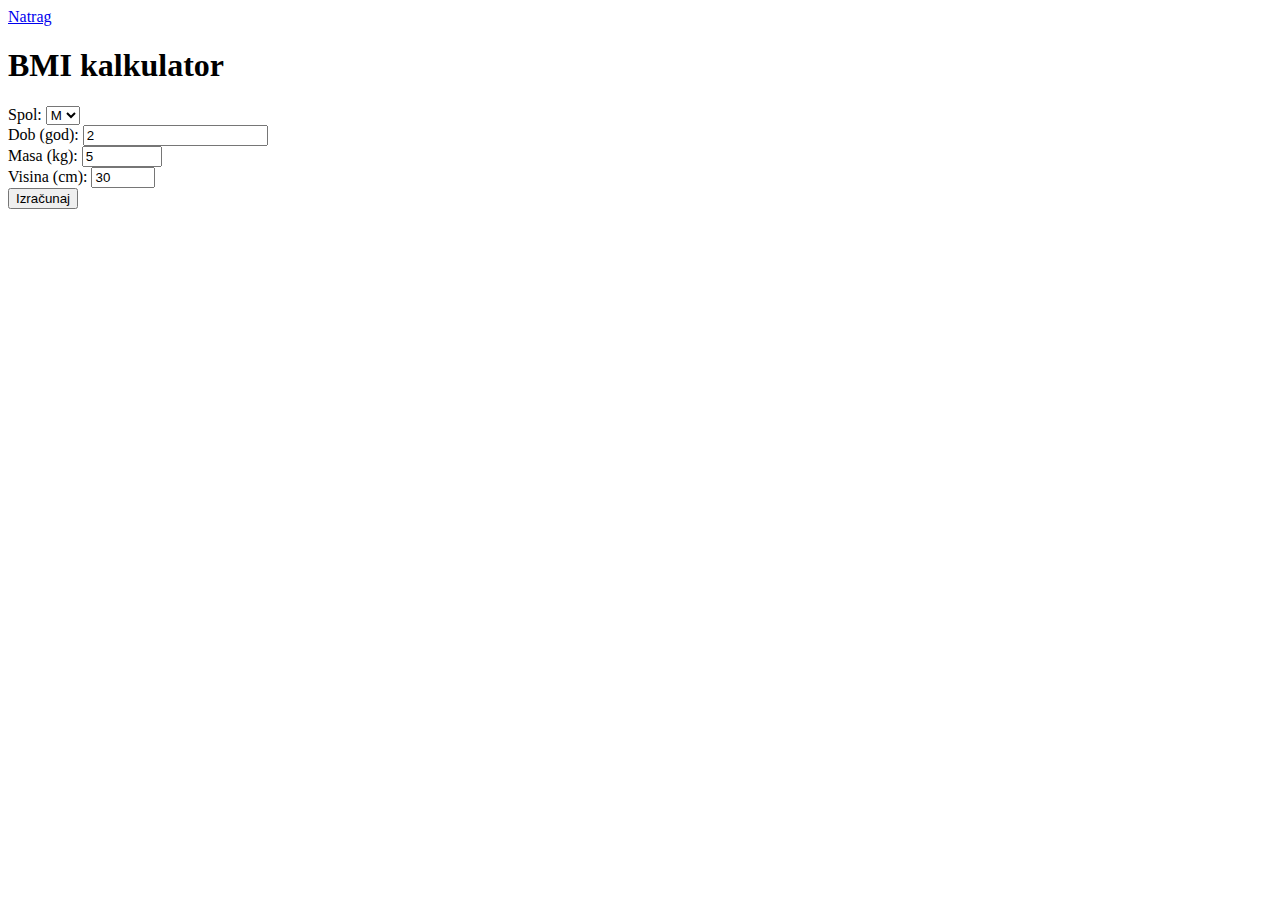
==== index.html @ 0762e61b "Updated stylesheet" ====
<!DOCTYPE html>
<html lang="hr">
  
  <head>
    
    <meta charset="utf-8"/>
    <meta name="viewport" content="width=device-width, initial-scale=1.0">
    <link rel="stylesheet" href="../bmi_calculator/css/bmi_style.css" type="text/css">
    <link rel="stylesheet" href="https://fonts.googleapis.com/css?family=Poppins" type="text/css">
    <link rel="icon" type="image/png" href="../favicon-32x32.png" sizes="32x32" />
    <link rel="icon" type="image/png" href="../favicon-16x16.png" sizes="16x16" />

    <title>BMI kalkulator</title>
    
  </head>
  
  <body>

    <div id = "navigation">
      <a href = "https://martahenc.from.hr/alati/">Natrag</a>
    </div>

    <h1>BMI kalkulator</h1>
    
    <section id="input">
        <div id="sex_inp">
            <label for="sex_inp">Spol:</label>
            <select id="sex_inp" name="sex_inp" required>
              <option value="M">M</option>
              <option value="F">Ž</option>
            </select>
          </div>

        <div id="age">
          <label for="age_inp"> Dob (god):</label>
          <input id="age_inp" name="age" type="number" min=2 value="2" required></input>
        </div>

        <div id="mass">
          <label for="mass_inp"> Masa (kg):</label>
          <input id="mass_inp" name="mass" type="number" min=5 max=700 step=0.1 value="5" required></input>
        </div>

        <div id="height">
          <label for="height_inp"> Visina (cm):</label>
          <input id="height_inp" name="height" type="number"  step=1 min=30 max=300 value="30" required></input>
        </div>

        <button id="run" type="button">Izračunaj</button>

    </section> 

  <script src="js/bmi_kalkulator.js"></script>
  </body>
</html>
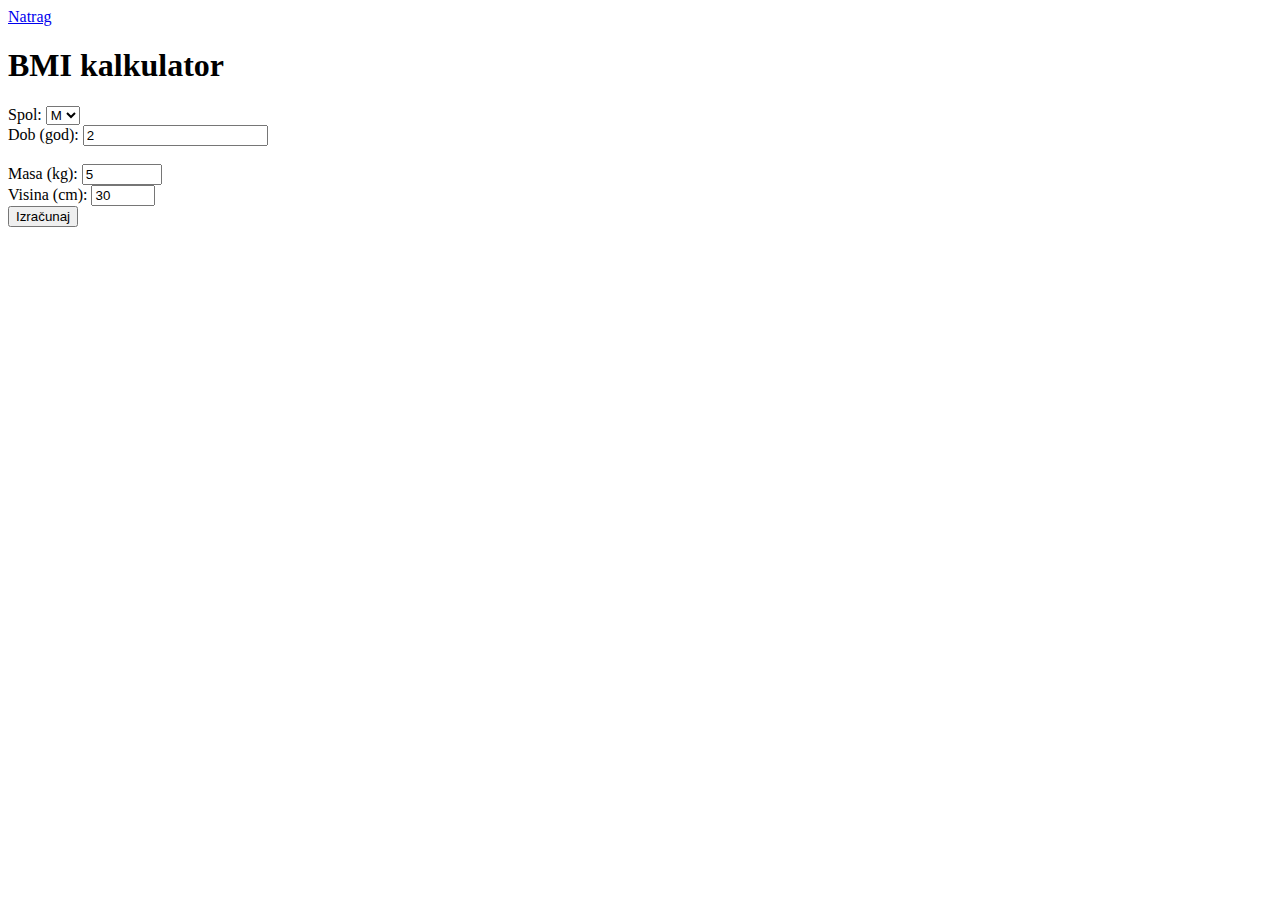
==== commit 933f61fa: "Added line break for nicer style" ====
--- a/index.html
+++ b/index.html
@@ -37,7 +37,7 @@
         </div>
 
         <div id="mass">
-          <label for="mass_inp"> Masa (kg):</label>
+          <br/><label for="mass_inp"> Masa (kg):</label>
           <input id="mass_inp" name="mass" type="number" min=5 max=700 step=0.1 value="5" required></input>
         </div>
 
